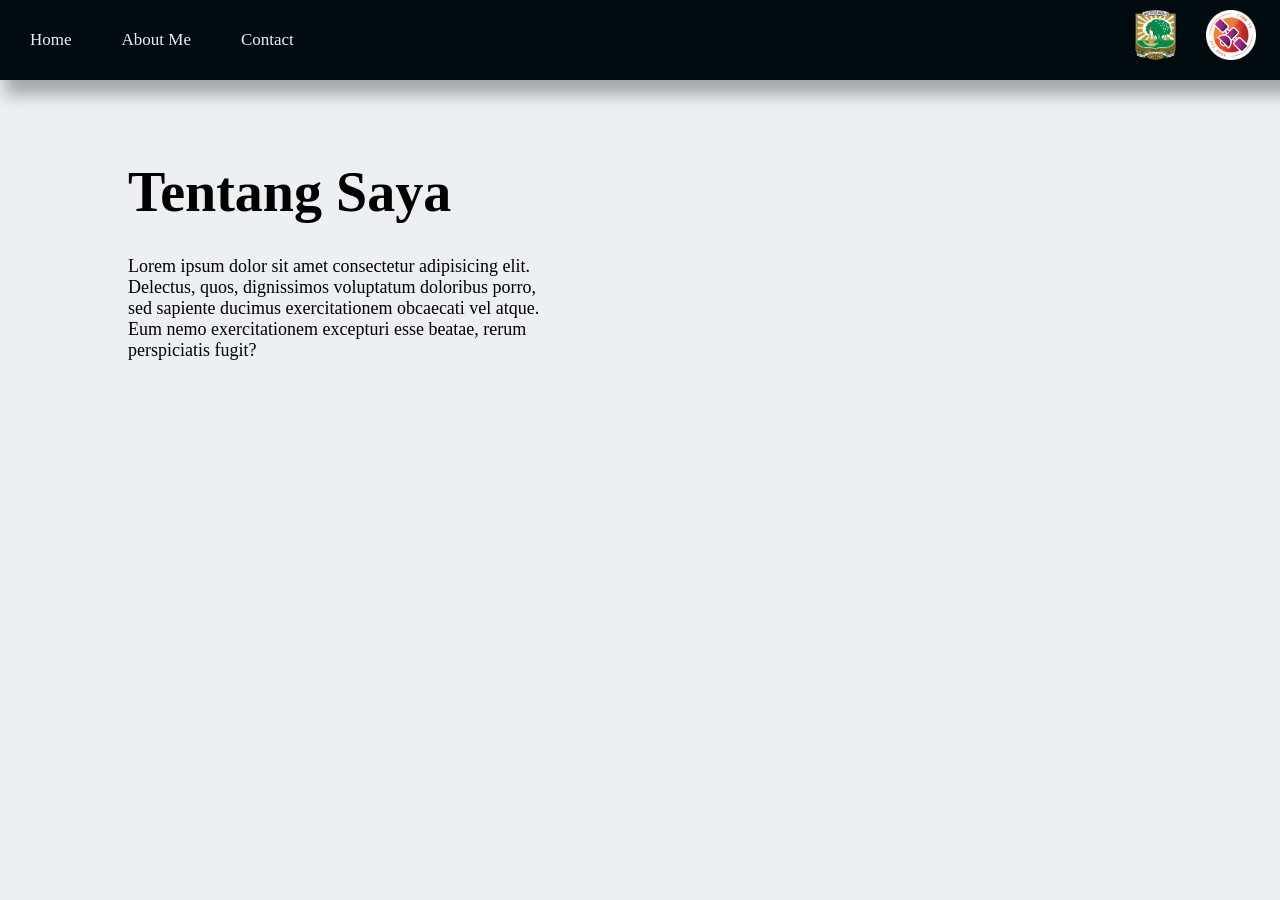
==== about.html @ 0d43f0df "Add files via upload" ====
<!DOCTYPE html>
<html lang="en">
<head>
    <meta charset="UTF-8">
    <meta name="viewport" content="width=device-width, initial-scale=1.0">
    <title>Tentang Saya</title>
    <link rel="stylesheet" href="style.css">
    <link rel="manifest" href="manifest.json">
    <script src="app.js"></script>
    
</head>
<body>
    <header>
        <nav>
            <ul>
                <li><a href="index.html">Home</a></li>
                <li><a href="about.html">About Me</a></li>
                <li><a href="contact.html">Contact</a></li>
                <li> <div class="img">
                    <img src="/images/UNAND.png" alt="" class="ukuranlogo">
                </div>
            </li>
            <li class="posisilogo">
                    <img src="/images/LogoLKMMTDFTI2024.png" alt="" class="ukuranlogo">
            </li>
            </ul>
        </nav>
        <div class="aboutme">
            <h1>Tentang Saya</h1>
            <p>Lorem ipsum dolor sit amet consectetur adipisicing elit. <br>
                Delectus, quos, dignissimos voluptatum doloribus porro, <br>
                sed sapiente ducimus exercitationem obcaecati vel atque. <br> 
                Eum nemo exercitationem excepturi esse beatae, rerum <br> 
                perspiciatis fugit?
                </p>
        </div>
        
    </header>
</body>
</html>
---- style.css ----
*{
    margin: 0%;
}

body{
    background: #ecf0f3;
}

nav{
    background-color: #000b10;
    width: 100%;
    padding: 20px;
    position: sticky;
    transition: all 0,3s ease;
    box-shadow: 10px 10px 15px 5px rgba(0, 0, 0, 0.3);
    display:flex;
}

.posisilogo{
    position: absolute;
    right: 4rem;
    bottom: 1rem;
}

.ukuranlogo{
    height: 50px;
    padding: 0px;
}

body nav ul{
    display: inline-flex;
    list-style: none;
    padding: 10px;
    gap: 50px;  
}
body nav ul li a{
    color: #ecf0f3;
    text-decoration: dashed #ecf0f3;
    font-size: 17px;
    font-family: poppins; 
    transition: all;
    transition-duration: 300ms;
    border-bottom: 2px solid rgba(255, 0, 0, 0);
        }

body nav ul li a:hover{
    color: rgb(145, 145, 145);
}

.aboutme{
    text-align: start;
    padding: 5rem 8rem;
    font-size: 28px;
}

.aboutme h1{
    font-family: clash grotesk;
}

.aboutme p{
    font-family: poppins;
    text-align: start;
    padding: 2rem 0rem;
    font-size: 18px;
}

.Home{
    text-align: start;
    padding: 5rem 8rem;
    font-size: 28px;
}

.Home h1{
    font-family: clash grotesk;
}

.Home h3{
    font-family: clash grotesk;
    color: teal;
}

.Home p{
    font-family: poppins;
    text-align: start;
    padding: 2rem 0rem;
    font-size: 18px;
}

.img{
    position: absolute;
    right: 9rem;
    bottom: 1rem;
}

.contact{
    padding: 0px 15px 20px ;
}

.container{
    height: 7rem;
    display: flex;
    flex-direction: row;
    gap: 0px;
    background: #ecf0f3;
    align-items: center;
    justify-content: center;
    padding: 0px;
}

.icons img{
    width: 40px;
    height: 40px; 
    margin: 20px; 
    box-shadow: 0 4px 15px rgba(0, 0, 0, 0.2); 
    border-radius: 10px; 
    transition: transform 0.2s ease; 
}

.icons img:hover{
    transform: scale(1.1);
    background: #ecf0f3;
    box-shadow: inset -1px -1px 3px #ffffff, inset 1px 1px 2px #ceced1;
    border-radius: 50%;
}

.contact{
    font-size: 24px;
    text-align: center;
    padding: 8rem;
}

.contact h3{
    color: teal;
}

.isi{
    display: block;
    padding: 0px;
    font-family: clash grotesk;
}

footer{
background-color: #333;
color: white;
padding: 20px;
text-align: center;
width: 100%;
font-family: poppins;
}

form {
max-width: 600px;
margin: auto;
}

label {
display: block;
margin: 10px 0 5px;
text-align: left;
}

input, textarea, select {
width: 100%;
padding: 10px;
margin: 5px 0 15px;
border: 1px solid #ccc;
border-radius: 5px;
}

input[type="radio"] {
margin-right: 10px;
}

.radio-group {
text-align: left;
}

.radio-group label {
margin-right: 20px;
}

button {
padding: 10px 20px;
background-color: #28a745;
border: none;
border-radius: 5px;
color: white;
cursor: pointer;
}

button:hover {
background-color: #218838;
}

.posisimore{
    position: absolute;
    left: 8rem;
    bottom: 2.5rem;

}
.ukuranmore{
    font-family: poppins;
    display: inline-block;
    background-color: #000b10; 
    color: white; 
    padding: 10px 28px;
    text-align: center; 
    text-decoration: none; 
    font-size: 16px;
    border-radius: 4px;
    cursor: pointer;
}
.ukuranmore:hover{
    background-color: darkgray
}

.circle {
    width: 450px; 
    height: 450px; 
    background-color: #414141; 
    border-radius: 450px 0 0 0; 
    position: absolute; 
    left: 67.5%;
    top: 25%;
    box-shadow: 0 16px 58px rgba(0, 0, 0, 0.3);
}

.offline{
    display: flex;
    flex-direction: column;
    align-items: center;
    justify-content: center;
    height: 100vh;
    background-color: #f5f5f5;
    text-align: center;
    font-family: Arial, sans-serif;
}

.offline h1{
    color: #333;
    font-family: clash grotesk;
    font-size: 42px;
}

.offline p{
    color: #666;
    font-size: 18px;
}
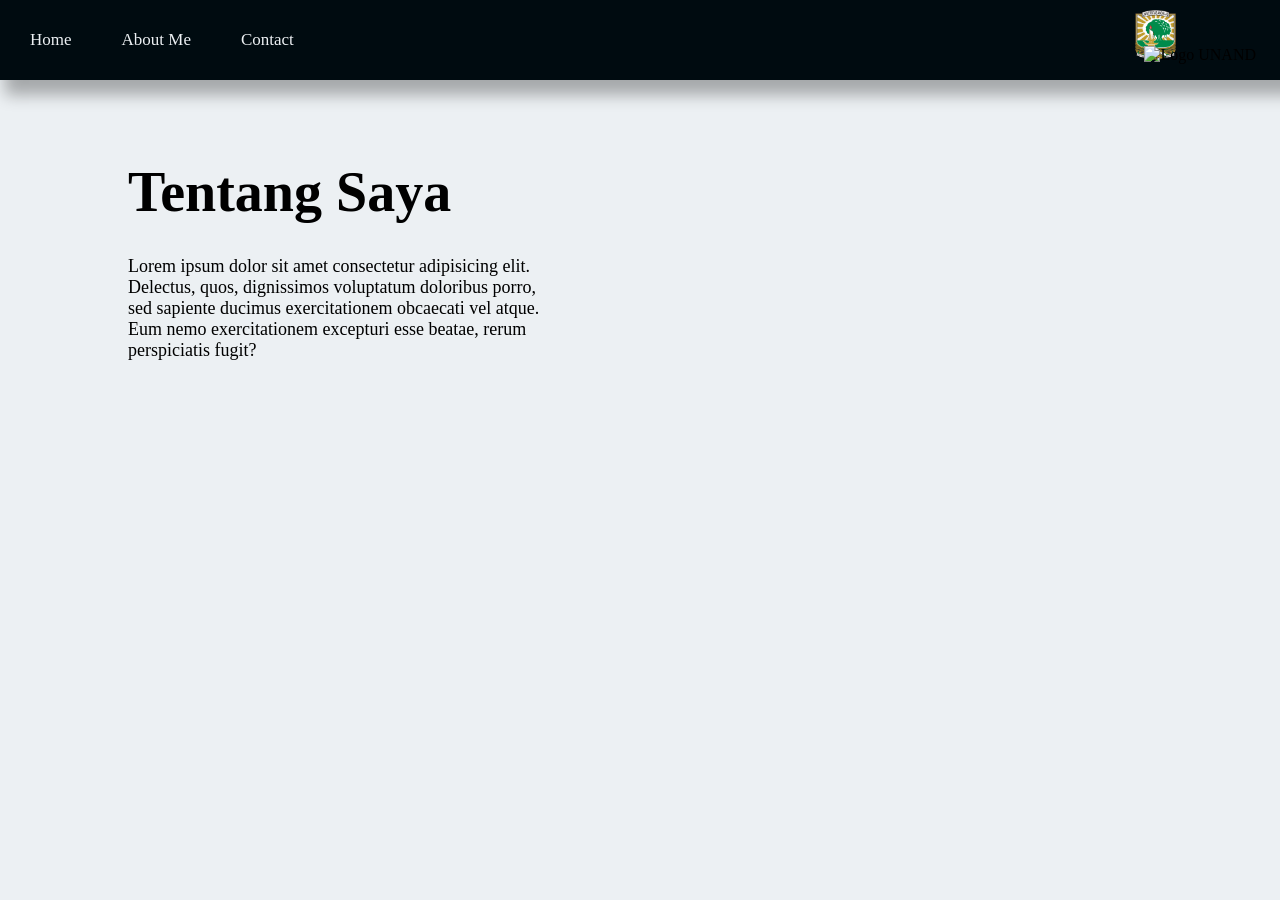
==== commit a0bf7ddf: "Update about.html" ====
--- a/about.html
+++ b/about.html
@@ -21,7 +21,7 @@
                 </div>
             </li>
             <li class="posisilogo">
-                    <img src="/images/LogoLKMMTDFTI2024.png" alt="" class="ukuranlogo">
+                    <img src="https://www.example.com/images/UNAND.png" alt="Logo UNAND"class="ukuranlogo">
             </li>
             </ul>
         </nav>
@@ -37,4 +37,4 @@
         
     </header>
 </body>
-</html>+</html>
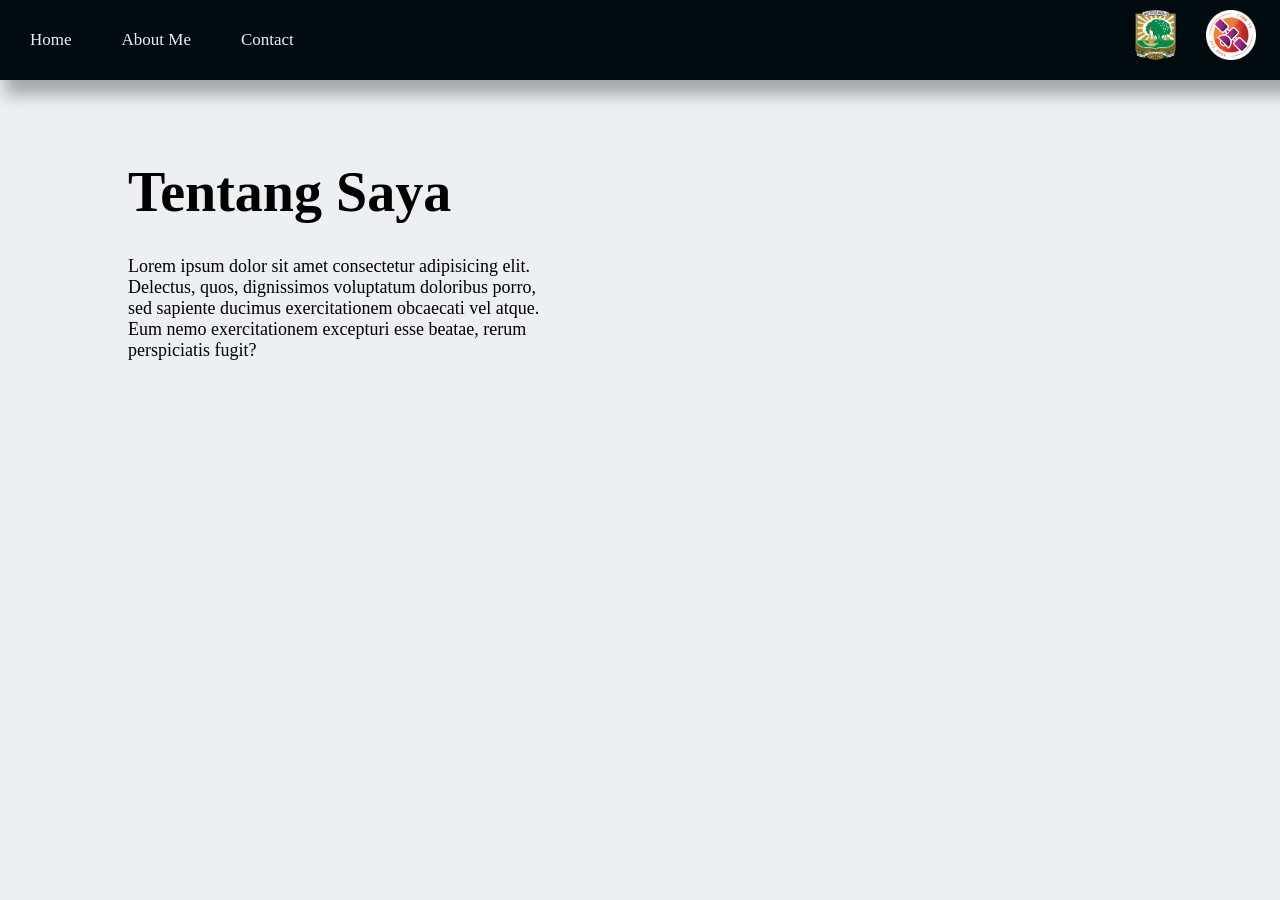
==== commit a2d47a3d: "Update about.html" ====
--- a/about.html
+++ b/about.html
@@ -21,7 +21,7 @@
                 </div>
             </li>
             <li class="posisilogo">
-                    <img src="https://www.example.com/images/UNAND.png" alt="Logo UNAND"class="ukuranlogo">
+                    <img src="/images/LogoLKMMTDFTI2024.png" alt="Logo UNAND"class="ukuranlogo">
             </li>
             </ul>
         </nav>
